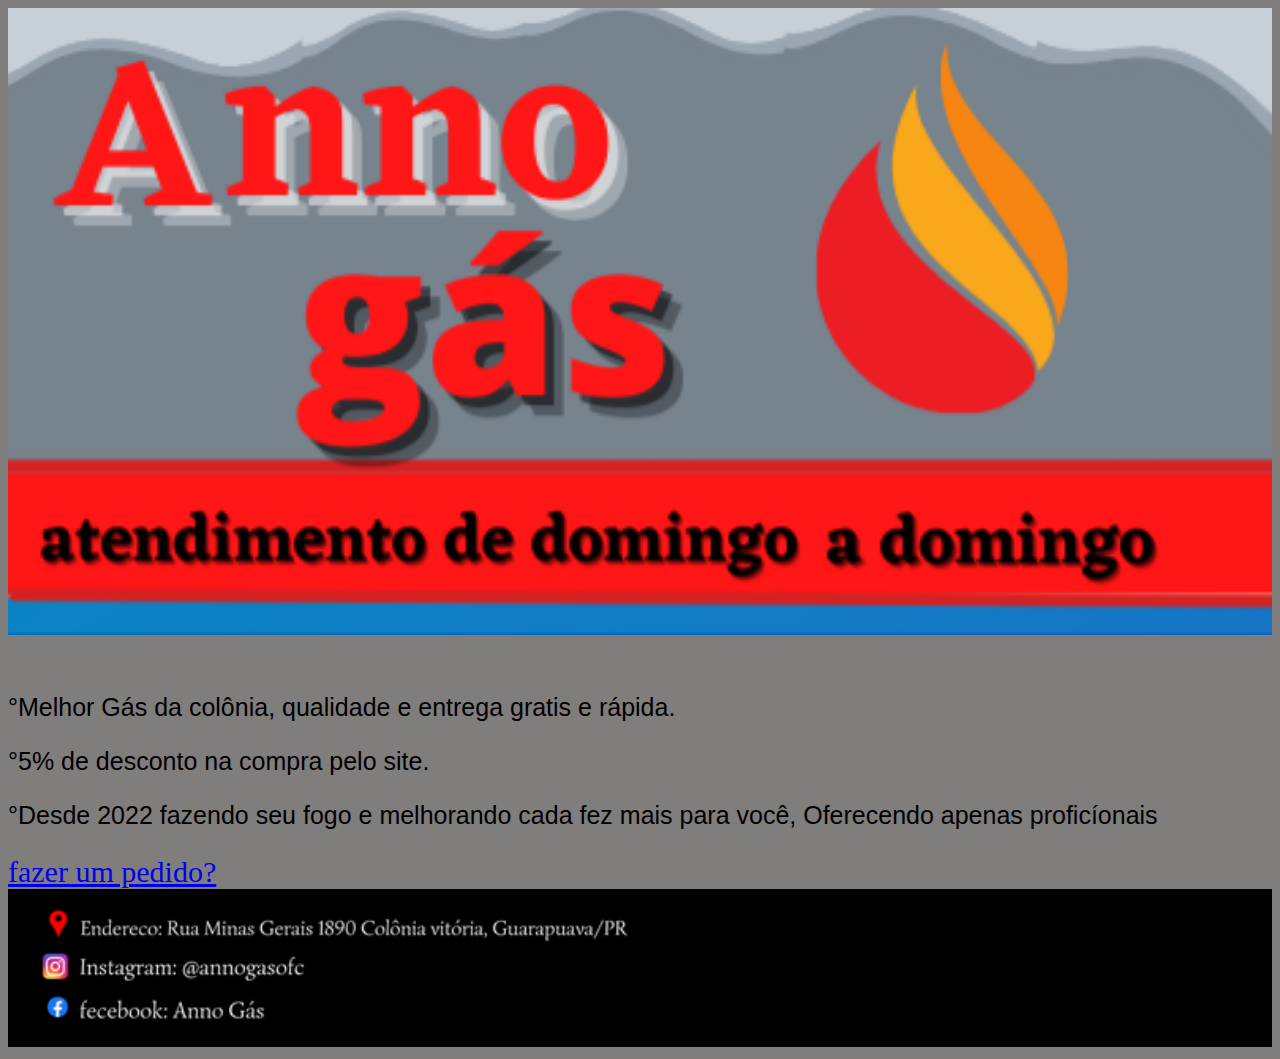
==== index.html @ 1cb55da1 "tfytfgytinjb.jhb" ====
<!DOCTYPE html>
<html lang="pt-br" dir="ltr">
<head>
    <link rel="stylesheet" href="style.css">
    <meta charset="UTF-8">
    <meta http-equiv="X-UA-Compatible" content="IE=edge">
    <meta name="viewport" content="width=device-width, initial-scale=1.0">
    <title></title>
</head>
<body>
    <img id="foto"  src="20221007_104739.png">

    <h1></h1>
    <p>°Melhor Gás da colônia, qualidade e entrega gratis
    e rápida.</p> 
    <p>°5% de desconto na compra pelo site.</p>
    
    
    
    
    
    
    
    
    
    
    
    
    
    
    <p>°Desde 2022 fazendo seu fogo e melhorando cada fez mais para você, Oferecendo apenas proficíonais</p>
    
    
    
    
    
    
    
    
    <a href="produtos.html">fazer um pedido?</a>
    










    <img id="foto2" src="Endereco Rua Minas Gerais 1890.png">








</body>
</html>
---- style.css ----
h1{
    color:rgb(0, 236, 236);
    font-family:arial;
    font-size: 80px;
    text-align: center;
}


body{
    background-color:rgb(128, 125, 125)
    

}
    
    
    p{
    color:rgb(0, 0, 0);
    font-family:arial;
    font-size:25px;
    background:
    text-align: center; 
    }

    #foto {width: 100%;}


    #foto2 {width: 100%;}
  
  
    #valor{
        
    }
    a{
        font-size: 30px; }
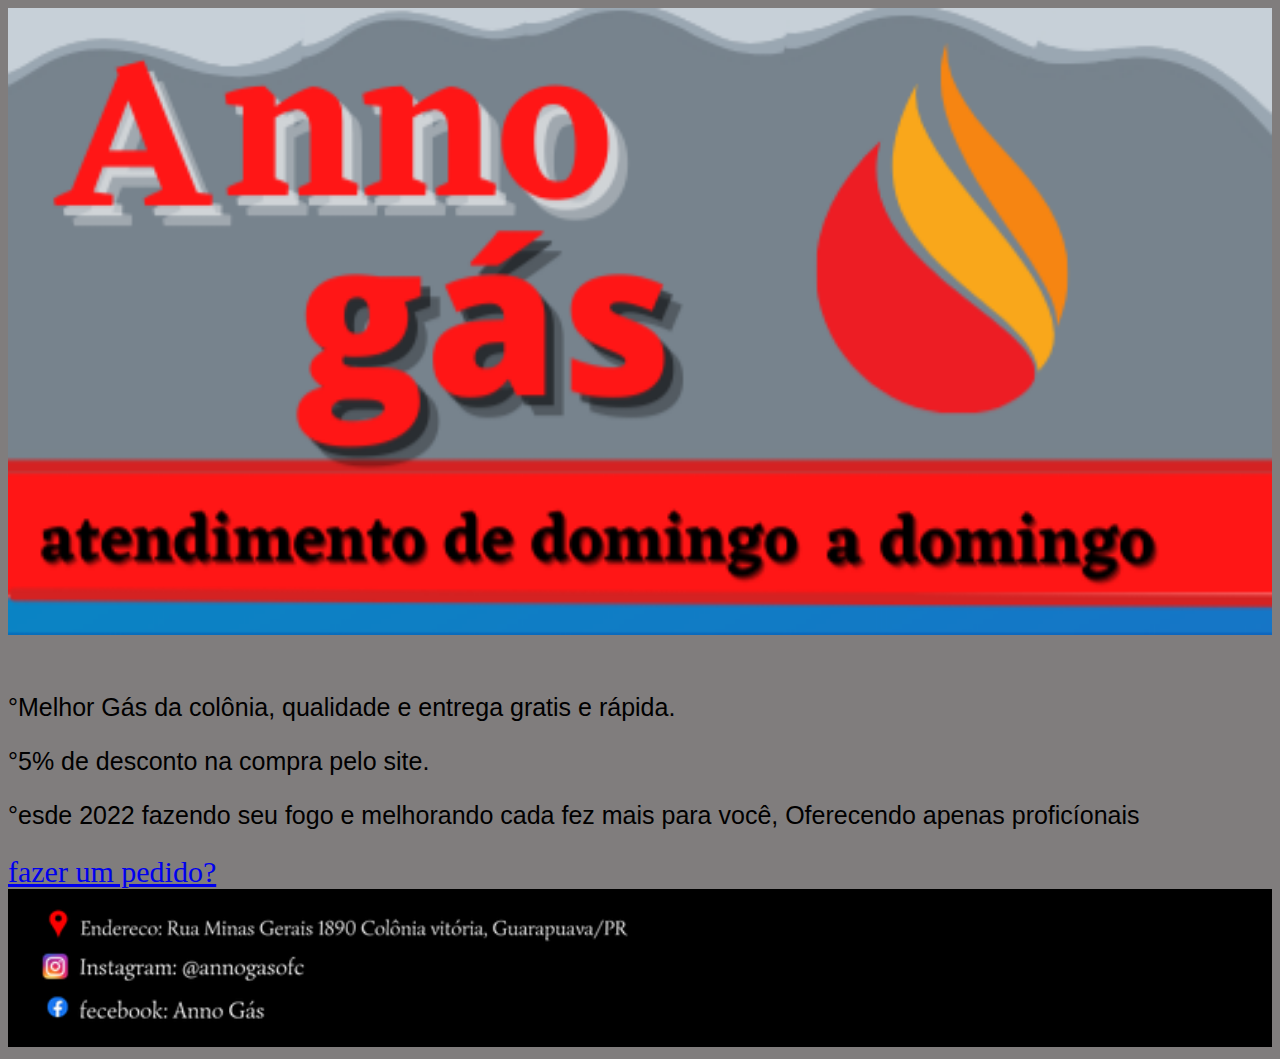
==== commit f1f9a501: "jhvbhj," ====
--- a/index.html
+++ b/index.html
@@ -14,21 +14,7 @@
     <p>°Melhor Gás da colônia, qualidade e entrega gratis
     e rápida.</p> 
     <p>°5% de desconto na compra pelo site.</p>
-    
-    
-    
-    
-    
-    
-    
-    
-    
-    
-    
-    
-    
-    
-    <p>°Desde 2022 fazendo seu fogo e melhorando cada fez mais para você, Oferecendo apenas proficíonais</p>
+    <p>°esde 2022 fazendo seu fogo e melhorando cada fez mais para você, Oferecendo apenas proficíonais</p>
     
     
     
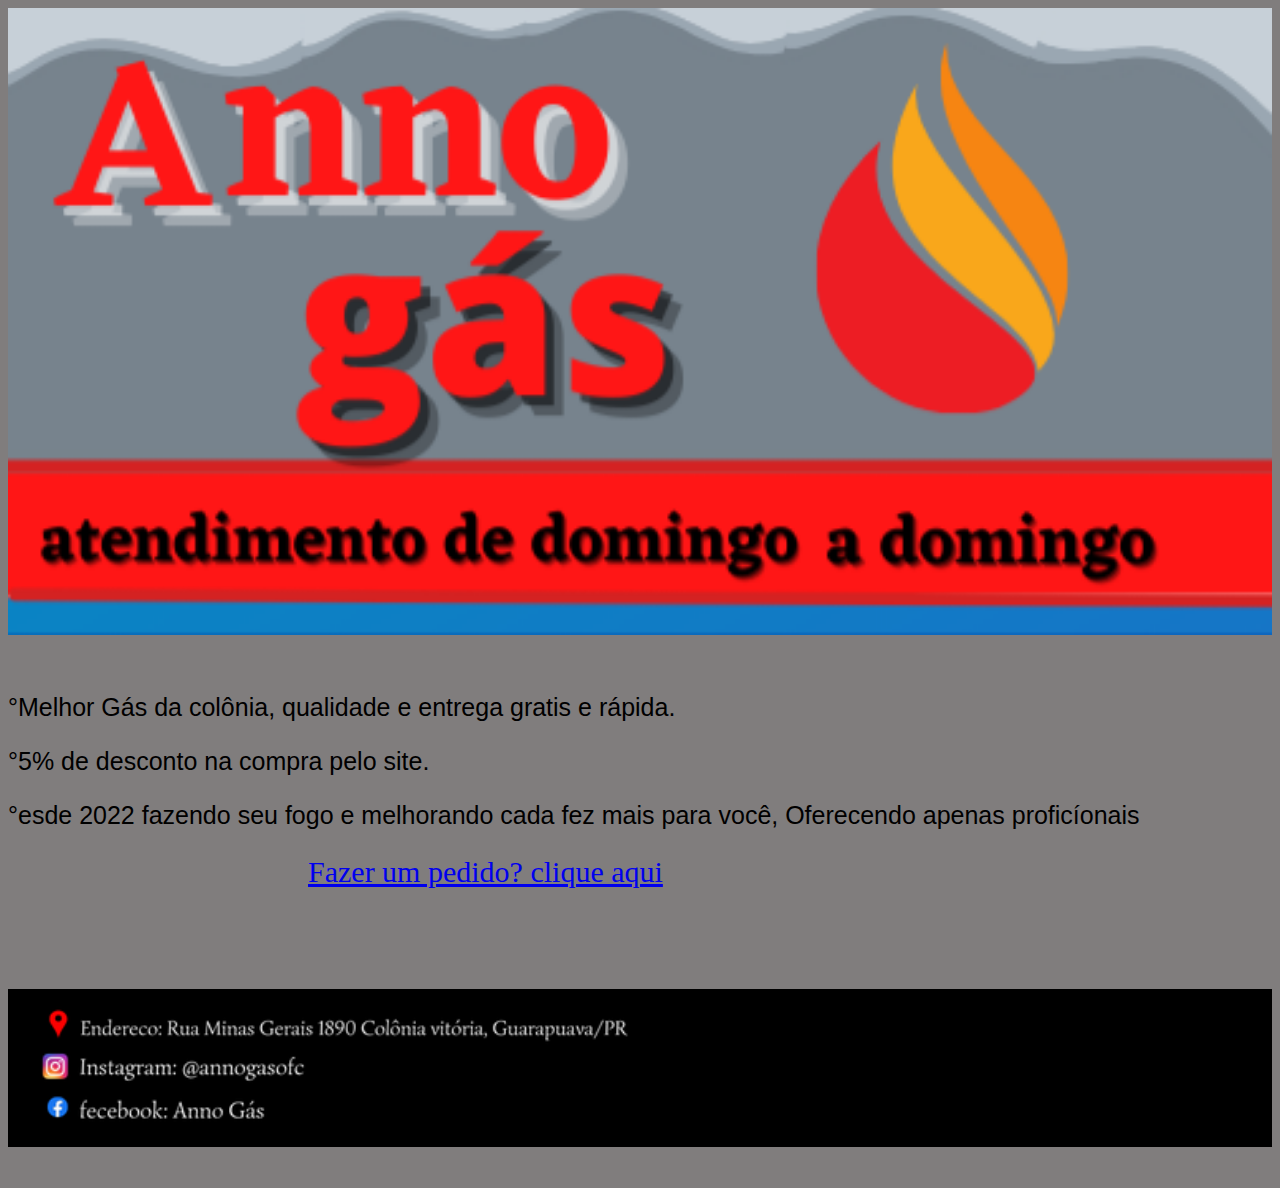
==== commit 742baa3d: "jbiuvg" ====
--- a/index.html
+++ b/index.html
@@ -16,26 +16,14 @@
     <p>°5% de desconto na compra pelo site.</p>
     <p>°esde 2022 fazendo seu fogo e melhorando cada fez mais para você, Oferecendo apenas proficíonais</p>
     
-    
-    
-    
-    
-    
-    
-    
-    <a href="produtos.html">fazer um pedido?</a>
+
+    <a href="produtos.html">Fazer um pedido? 
+                               clique aqui</a>
     
 
 
 
-
-
-
-
-
-
-
-    <img id="foto2" src="Endereco Rua Minas Gerais 1890.png">
+<img id="foto2" src="Endereco Rua Minas Gerais 1890.png">
 
 
 
--- a/style.css
+++ b/style.css
@@ -24,12 +24,15 @@
     #foto {width: 100%;}
 
 
-    #foto2 {width: 100%;}
+    #foto2 {width: 100%;
+    padding-top: 100px;}
   
   
     #valor{
         
     }
     a{
-        font-size: 30px; }
+        font-size: 30px; 
+        padding: 300px; 
+    padding-top: 50px;}
         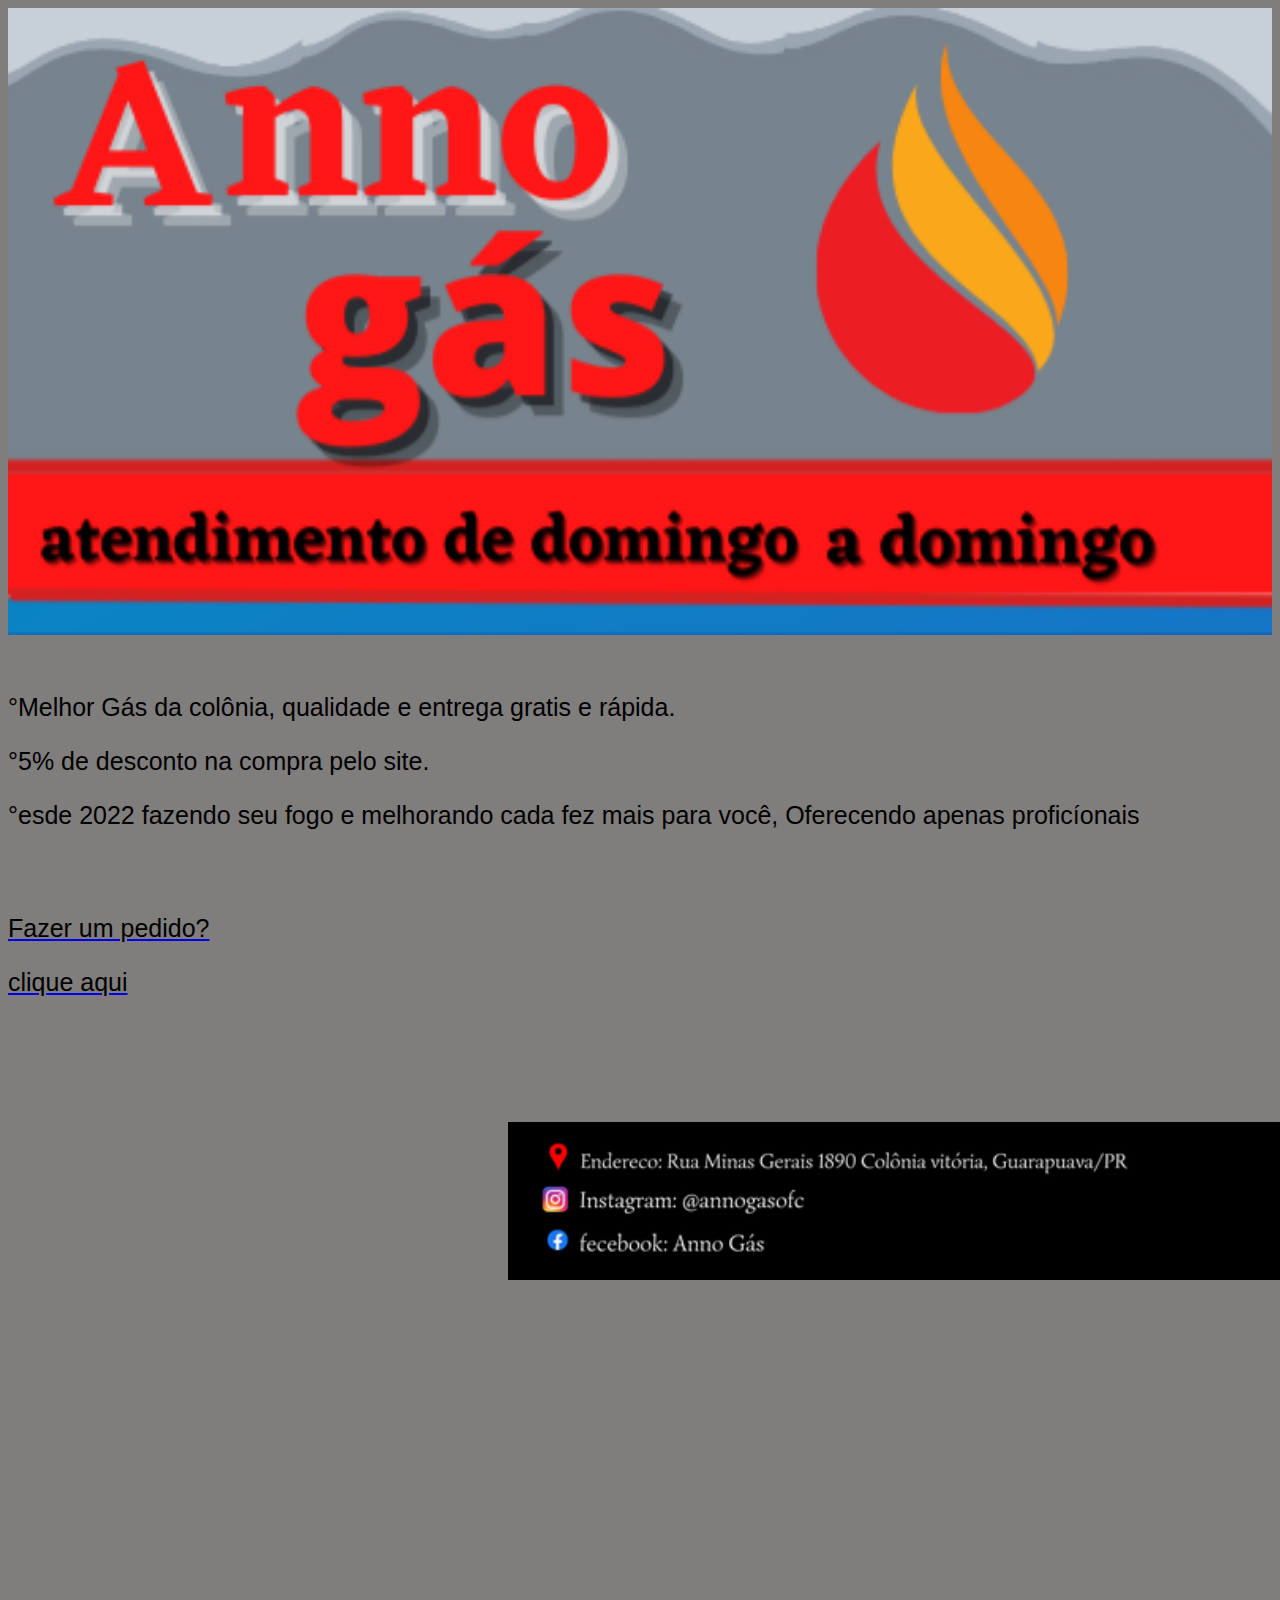
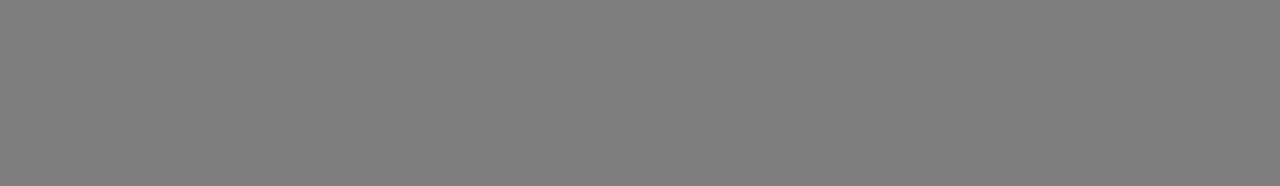
==== commit f7fdd5ca: ",fvyu," ====
--- a/index.html
+++ b/index.html
@@ -17,8 +17,8 @@
     <p>°esde 2022 fazendo seu fogo e melhorando cada fez mais para você, Oferecendo apenas proficíonais</p>
     
 
-    <a href="produtos.html">Fazer um pedido? 
-                               clique aqui</a>
+    <a href="produtos.html"><p>Fazer um pedido?</p>
+                               <p>clique aqui</p></a>
     
 
 
--- a/style.css
+++ b/style.css
@@ -33,6 +33,6 @@
     }
     a{
         font-size: 30px; 
-        padding: 300px; 
+        padding: 500px; 
     padding-top: 50px;}
         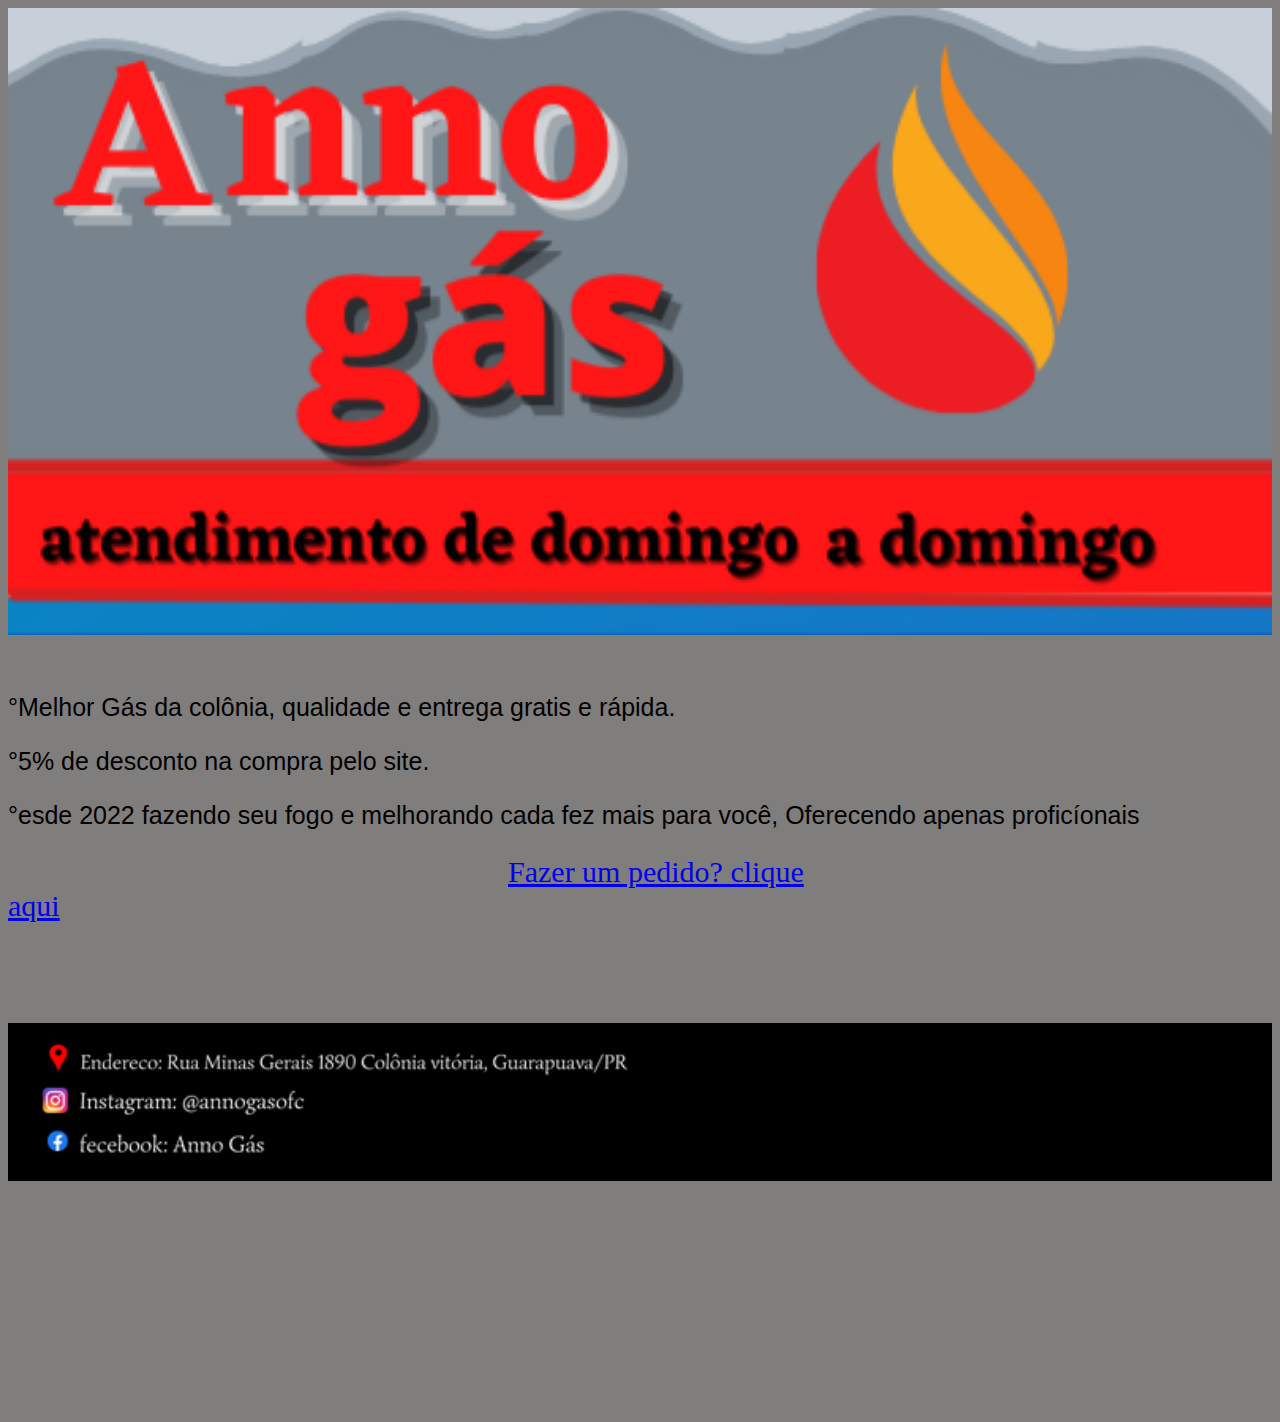
==== commit 5e7804e2: "vhvgv" ====
--- a/index.html
+++ b/index.html
@@ -17,8 +17,7 @@
     <p>°esde 2022 fazendo seu fogo e melhorando cada fez mais para você, Oferecendo apenas proficíonais</p>
     
 
-    <a href="produtos.html"><p>Fazer um pedido?</p>
-                               <p>clique aqui</p></a>
+    <a href="produtos.html">Fazer um pedido?  clique aqui</a>
     
 
 
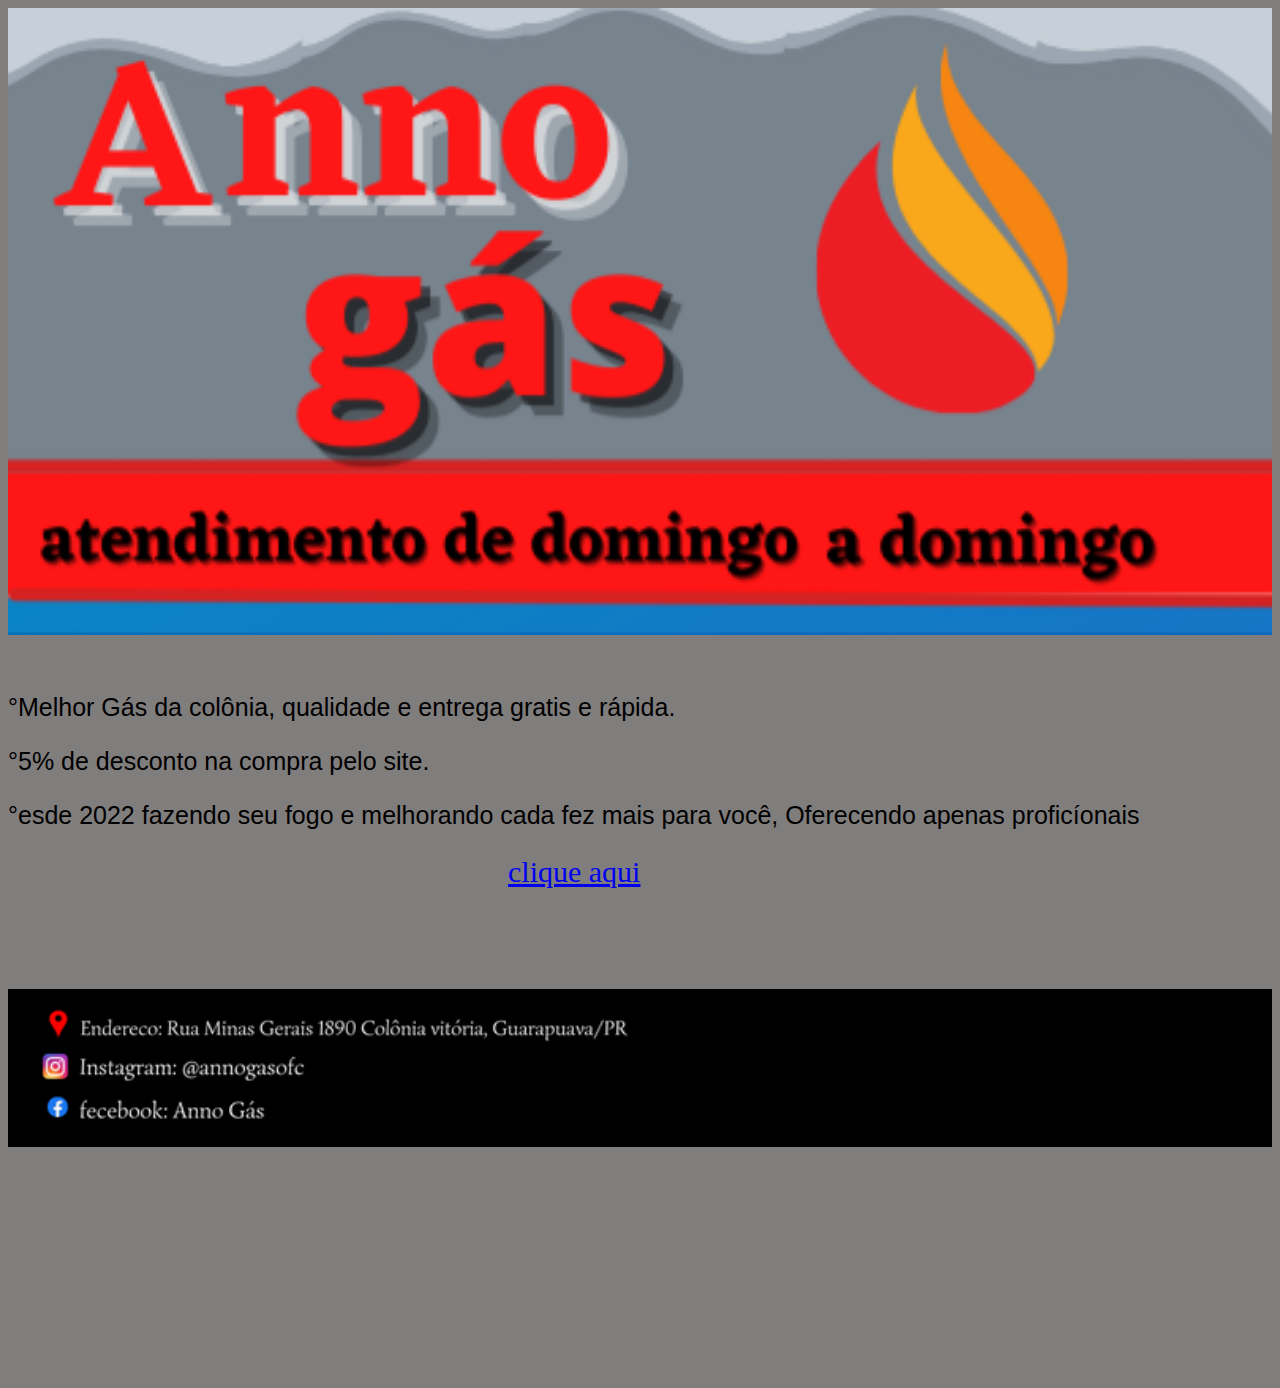
==== commit fefba29e: "jvhgv" ====
--- a/index.html
+++ b/index.html
@@ -17,8 +17,9 @@
     <p>°esde 2022 fazendo seu fogo e melhorando cada fez mais para você, Oferecendo apenas proficíonais</p>
     
 
-    <a href="produtos.html">Fazer um pedido?  clique aqui</a>
+    <a href="produtos.html">clique aqui</a>
     
+
 
 
 
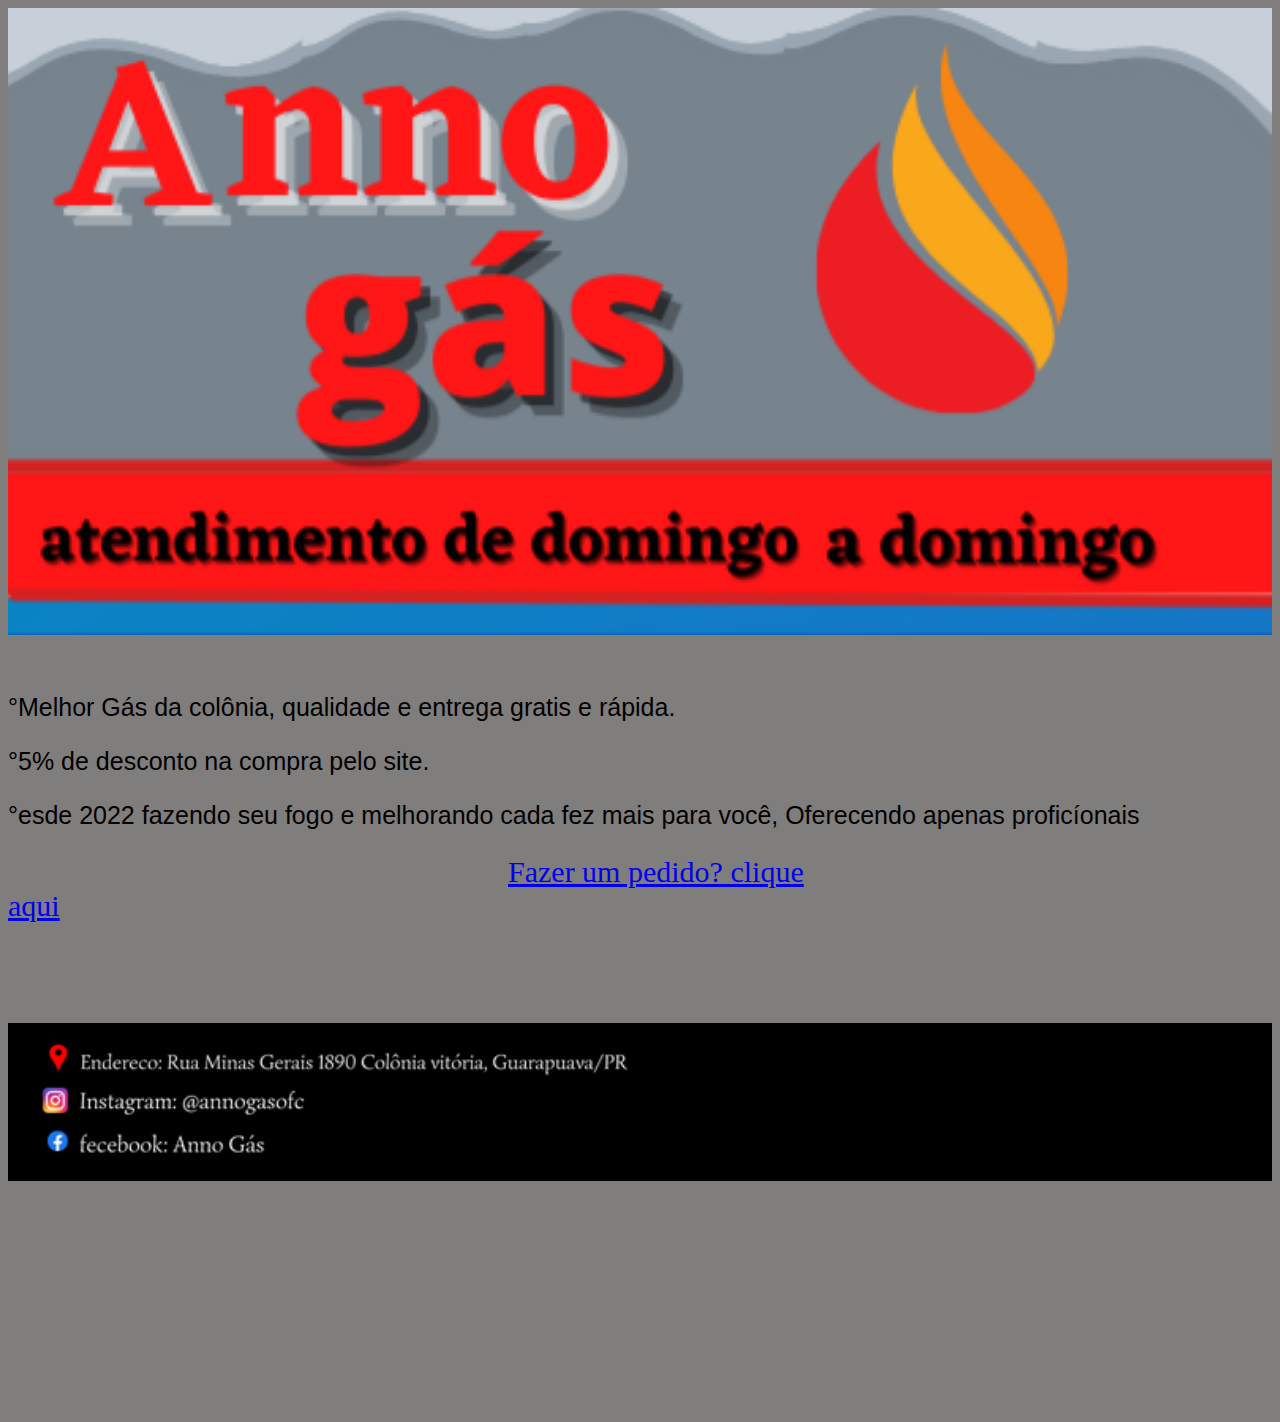
==== commit 5b4844d2: "fgyufvtucyt" ====
--- a/index.html
+++ b/index.html
@@ -17,20 +17,11 @@
     <p>°esde 2022 fazendo seu fogo e melhorando cada fez mais para você, Oferecendo apenas proficíonais</p>
     
 
-    <a href="produtos.html">clique aqui</a>
+    <a href="produtos.html">Fazer um pedido? clique aqui</a>
     
 
 
-
-
 <img id="foto2" src="Endereco Rua Minas Gerais 1890.png">
-
-
-
-
-
-
-
 
 </body>
 </html>
